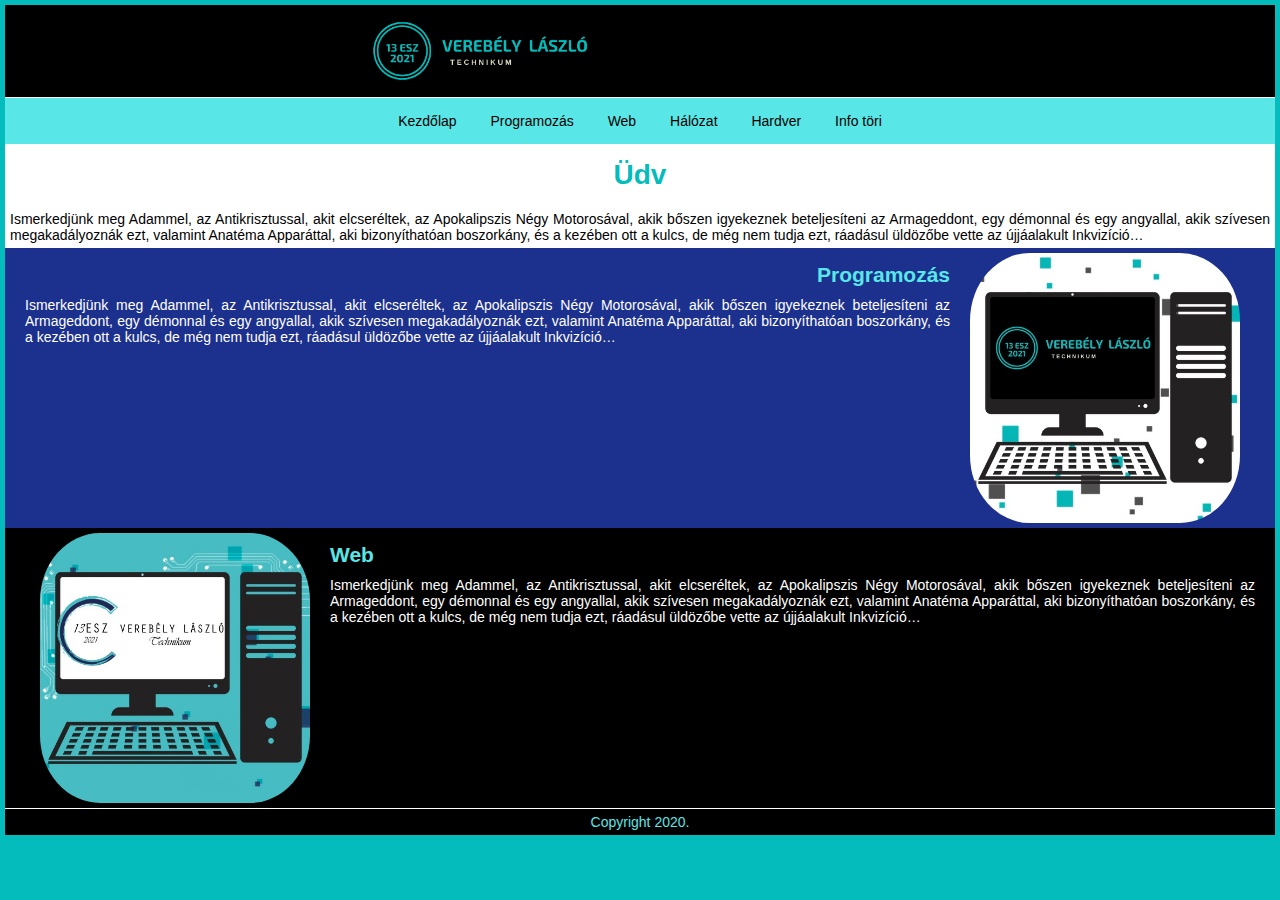
==== index.html @ 935b2e0b "Add files via upload" ====
<!DOCTYPE html>
<html lang="hu">
    <head>
        <meta charset="utf-8" />
        <meta name="viewport" content="width=device-width, initial-scale=1.0">
        <link rel="stylesheet" href="style.css" />
        <title>13esz</title>
    </head>
    <body>
        <div class="full">
            <header>
                <a id="logo" href="index.html">
                    <img src="logo.peter.png" alt="13ESZ Verebély">
                </a>
            </header>
            <nav>
                <a href="index.html">Kezdőlap</a>
                <a href="#">Programozás</a>
                <a href="web.html">Web</a>
                <a href="#">Hálózat</a>
                <a href="#">Hardver</a>
                <a href="#">Info töri</a>
            </nav>
            <main>
                <div>
                    <h1>Üdv</h1>
                    <p>Ismerkedjünk meg Adammel, az Antikrisztussal, akit elcseréltek, az Apokalipszis Négy Motorosával, akik bőszen igyekeznek beteljesíteni az Armageddont, egy démonnal és egy angyallal, akik szívesen megakadályoznák ezt, valamint Anatéma Apparáttal, aki bizonyíthatóan boszorkány, és a kezében ott a kulcs, de még nem tudja ezt, ráadásul üldözőbe vette az újjáalakult Inkvizíció…</p>
                </div>
                <div class="box-one">
                    <img src="mp-img02.jpg">
                    <h2><a href="#">Programozás</a></h2>
                    <p>Ismerkedjünk meg Adammel, az Antikrisztussal, akit elcseréltek, az Apokalipszis Négy Motorosával, akik bőszen igyekeznek beteljesíteni az Armageddont, egy démonnal és egy angyallal, akik szívesen megakadályoznák ezt, valamint Anatéma Apparáttal, aki bizonyíthatóan boszorkány, és a kezében ott a kulcs, de még nem tudja ezt, ráadásul üldözőbe vette az újjáalakult Inkvizíció…</p>
                </div>
                <div class="box-two">
                    <img src="mp-img01.jpg">
                    <h2><a>Web</a></h2>
                    <p>Ismerkedjünk meg Adammel, az Antikrisztussal, akit elcseréltek, az Apokalipszis Négy Motorosával, akik bőszen igyekeznek beteljesíteni az Armageddont, egy démonnal és egy angyallal, akik szívesen megakadályoznák ezt, valamint Anatéma Apparáttal, aki bizonyíthatóan boszorkány, és a kezében ott a kulcs, de még nem tudja ezt, ráadásul üldözőbe vette az újjáalakult Inkvizíció…</p>
                </div>
            </main>
            <footer>
                Copyright 2020.
            </footer>
        </div>
</body>
</html>
---- style.css ----
*{
    padding: 0;
    margin:0;
    font-family: Arial, Tahoma, Helvetica, FreeSans, sans-serif;
    cursor: default;
}
html{
    height:100%; 
    max-height:100%;  
    font-size: 14px;
    font-family: trebuchet ms, tahoma, verdana, arial, sans-serif; 
    background:#04BCBC; 
}
body {
    height:100%; 
    max-height:100%; 
    overflow:auto;
}
header{
    width: 100%;
    top: 0;
    left: 0;
    vertical-align: middle;
}
#logo{
    min-width: 70px;
    width: 50%;
}
#logo img{
    display: block;
    height: auto;
    max-width: 300px;
    padding: 0 25% 0 25%;
    text-align: center;
}
header {
	background-color: #000000;
	font-size: 80%;
}
.full {
    background-color: #04BCBC;
    padding: 5px;
    color: #000000;
    overflow: auto;
}
nav {
	background-color: #59e6e6;
    text-align: center;
    padding: 15px;
	color: #000000;
    text-align: center;
    border-top: 1px #ffffff solid;
}
nav a {
    color: #000000;
    padding: 5px 15px;
}
nav a:hover {
	color: #ffffff;
    text-decoration: none;
    border-top: 1px #ffffff solid;
    border-bottom:  1px #ffffff solid;
    font-style: normal;
}
main {
	background-color: #ffffff;
}
ul li {
    list-style: none;
}
footer {
	background-color: #000000;
	color: #59e6e6;
    text-align: center;
    border-top: 1px #ffffff solid;
    padding: 5px;
}
a{
    color: #59e6e6;
    text-decoration: none;
}
a:hover{
    font-style: italic;
}

h1 {
    color: #04BCBC;
    text-align: center;
    padding: 15px;
}
h2 {
    text-align: left;
    padding: 15px;

}
p{
    text-align: left;
    padding: 5px;
}

/*főoldal*/ 
.box-one, .box-two{
    color: #ffffff;
    overflow: auto;
    text-align: left;
}
.box-one{
    background-color: #051c83e8;
    padding-right: 15px;
    padding-left: 15px;
    margin-right: auto;
    margin-left: auto;
    box-sizing: border-box;
    text-align: left;
}
.box-two{
    background-color: #000000;
    padding-right: 15px;
    padding-left: 15px;
    margin-right: auto;
    margin-left: auto;
    box-sizing: border-box;
}
.box-two img {
    position: relative;
    float: left;
    margin: 5px;
    min-height: 1px;
    padding-right: 15px;
    padding-left: 15px;
    width: 100%;
    max-width: 300px;
    box-sizing: border-box;
    display: block;
    border-radius: 25%;
}
.box-one img {
    position: relative;
    float: right;
    margin: 5px;
    min-height: 1px;
    padding-right: 15px;
    padding-left: 15px;
    width: 100%;
    max-width: 300px;
    box-sizing: border-box;
    display: block;
    border-radius: 25%;
}
.box-one h2, .box-two h2{
    text-align: center;
    font-style: none;
    padding-top: 15px;
    padding-bottom: 5px;
}

.box-two h2 a:hover{
    border-left: 2px #ffffff solid;
    padding-left: 5px;
    font-style:normal;
}
.box-one h2 a:hover{;
    border-right: 2px #ffffff solid;
    padding-right: 5px;
    font-style:normal;
}

@media screen and (min-width: 600px) {
    .box-one p, .box-two p, main div p{
        text-align: justify;
    }
    .box-one h2{
        text-align: right;
    }
    .box-two h2{
        text-align: left; 
    }
}


/*aktuális odlal*/
.sidenav{
    width: 200px;
    min-width: 100px;
    height: 100%;
    background-color: #59e6e6;
    margin-left: 5px;
    font-family: Arial, Helvetica, sans-serif;
    display: block;
    left:0;
    position: fixed;
    overflow: auto;
}
.sidenav a, .sidenav label span{
    font-family: Arial;
    color: #000000;
	font-variant: small-caps;
    text-align: left;
    text-decoration: none;
    padding-left: 6px;
    display:block;
    padding: 15px;
    font-style: normal;
}
.sidenav a:hover, #active{
    color: #59e6e6;
    background-color: #000000;
    text-align: right;
    padding-right: 6px;
    padding-left: 0px;
    font-style: normal;
}
.sidenav label span:hover{
    color: #000000;
    background-color: #ffffff;
    text-align: right;
    padding-right: 6px;
    padding-left: 0px;
}
.dropdown {
  clear:both;
  width:100%;
  height:0px;
  overflow: hidden;
  text-align: center;
  transition: height .4s ease;
}
#touch {
    position: absolute; 
    opacity: 0; 
    height: 0px;
}    
#touch:checked+ .dropdown {height: 300px;}

.left{
    position:fixed; 
    left:0; 
    top:10%; 
    height:100%; 
    max-width:200px; 
    font-size: 14px; 
    z-index:4;
}
.content{
    padding:5px;
}
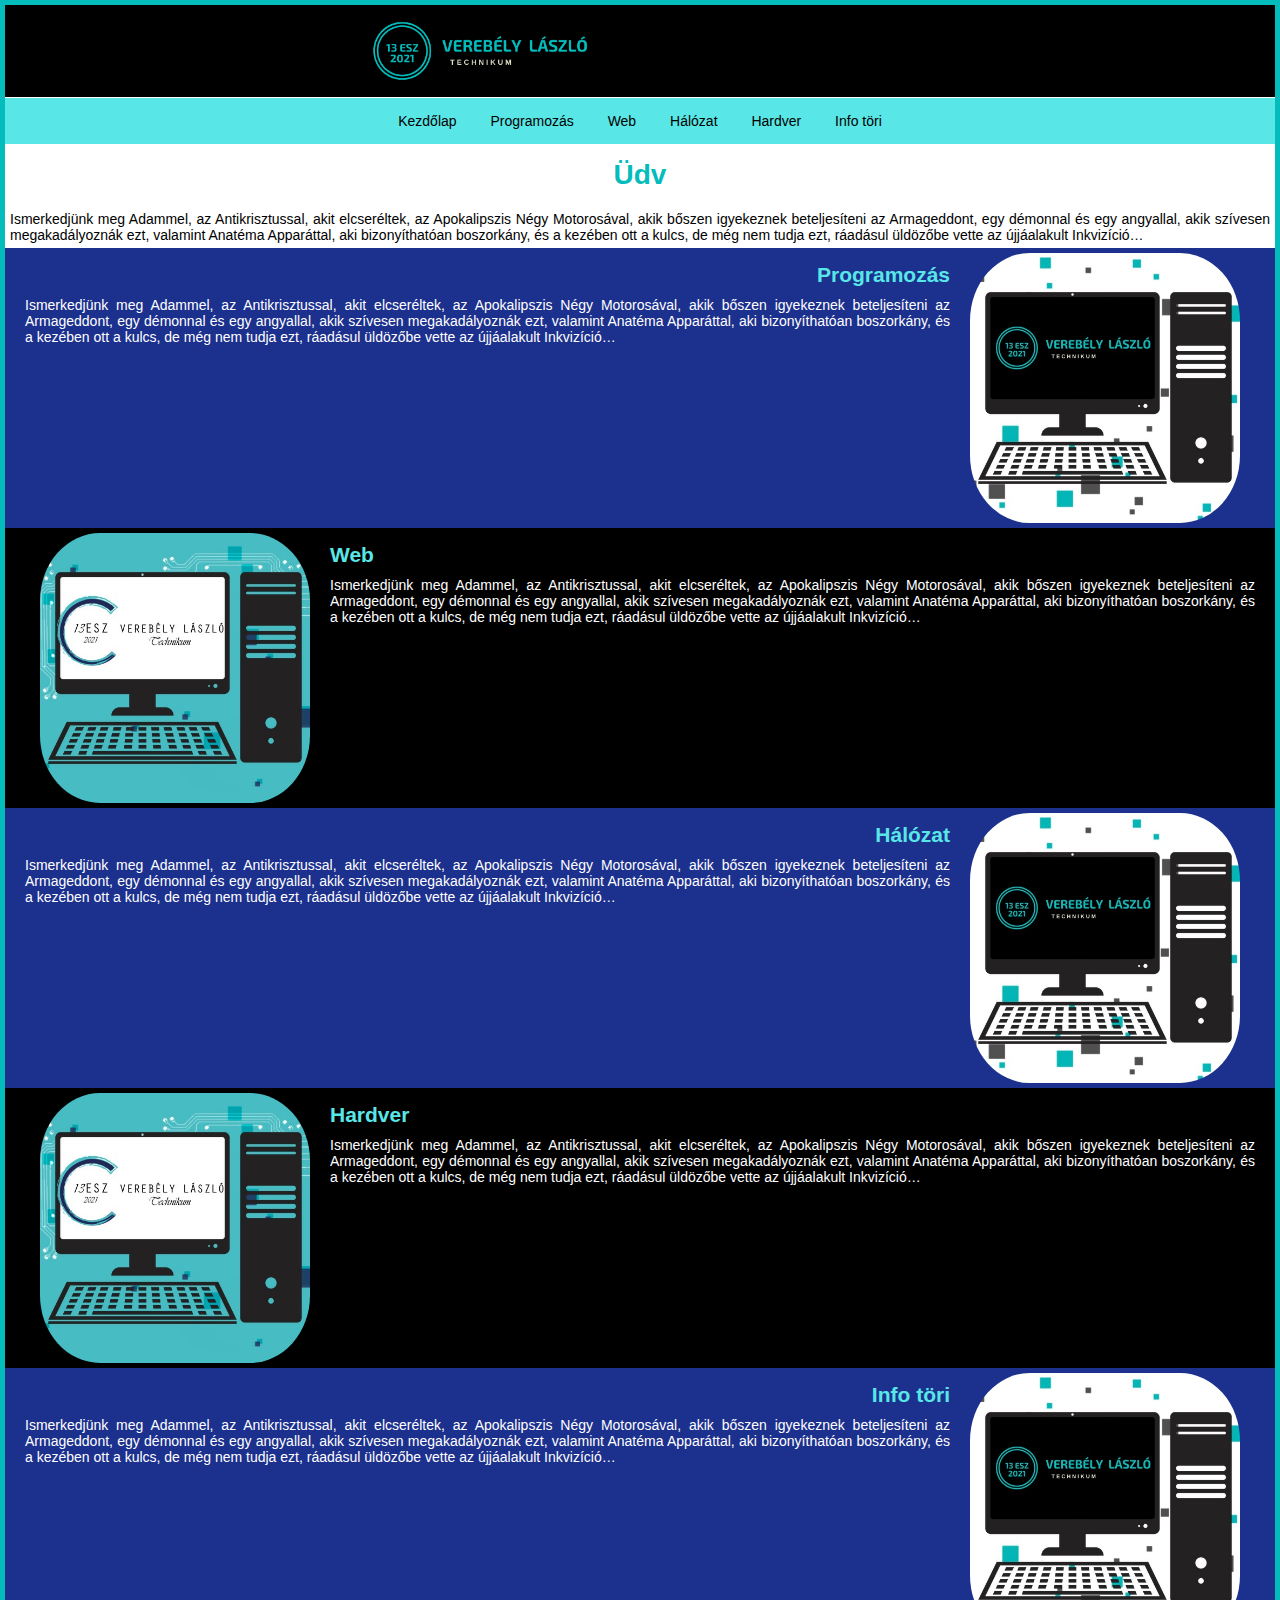
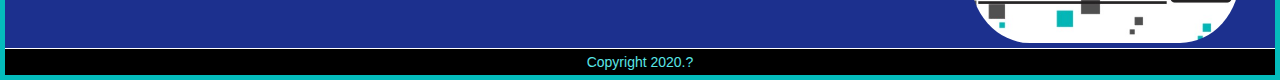
==== commit 57d3996f: "Update index.html" ====
--- a/index.html
+++ b/index.html
@@ -36,10 +36,25 @@
                     <h2><a>Web</a></h2>
                     <p>Ismerkedjünk meg Adammel, az Antikrisztussal, akit elcseréltek, az Apokalipszis Négy Motorosával, akik bőszen igyekeznek beteljesíteni az Armageddont, egy démonnal és egy angyallal, akik szívesen megakadályoznák ezt, valamint Anatéma Apparáttal, aki bizonyíthatóan boszorkány, és a kezében ott a kulcs, de még nem tudja ezt, ráadásul üldözőbe vette az újjáalakult Inkvizíció…</p>
                 </div>
+                <div class="box-one">
+                    <img src="mp-img02.jpg">
+                    <h2><a href="#">Hálózat</a></h2>
+                    <p>Ismerkedjünk meg Adammel, az Antikrisztussal, akit elcseréltek, az Apokalipszis Négy Motorosával, akik bőszen igyekeznek beteljesíteni az Armageddont, egy démonnal és egy angyallal, akik szívesen megakadályoznák ezt, valamint Anatéma Apparáttal, aki bizonyíthatóan boszorkány, és a kezében ott a kulcs, de még nem tudja ezt, ráadásul üldözőbe vette az újjáalakult Inkvizíció…</p>
+                </div>
+                <div class="box-two">
+                    <img src="mp-img01.jpg">
+                    <h2><a>Hardver</a></h2>
+                    <p>Ismerkedjünk meg Adammel, az Antikrisztussal, akit elcseréltek, az Apokalipszis Négy Motorosával, akik bőszen igyekeznek beteljesíteni az Armageddont, egy démonnal és egy angyallal, akik szívesen megakadályoznák ezt, valamint Anatéma Apparáttal, aki bizonyíthatóan boszorkány, és a kezében ott a kulcs, de még nem tudja ezt, ráadásul üldözőbe vette az újjáalakult Inkvizíció…</p>
+                </div>
+                <div class="box-one">
+                    <img src="mp-img02.jpg">
+                    <h2><a href="#">Info töri</a></h2>
+                    <p>Ismerkedjünk meg Adammel, az Antikrisztussal, akit elcseréltek, az Apokalipszis Négy Motorosával, akik bőszen igyekeznek beteljesíteni az Armageddont, egy démonnal és egy angyallal, akik szívesen megakadályoznák ezt, valamint Anatéma Apparáttal, aki bizonyíthatóan boszorkány, és a kezében ott a kulcs, de még nem tudja ezt, ráadásul üldözőbe vette az újjáalakult Inkvizíció…</p>
+                </div>
             </main>
             <footer>
-                Copyright 2020.
+                Copyright 2020.?
             </footer>
         </div>
 </body>
-</html>+</html>
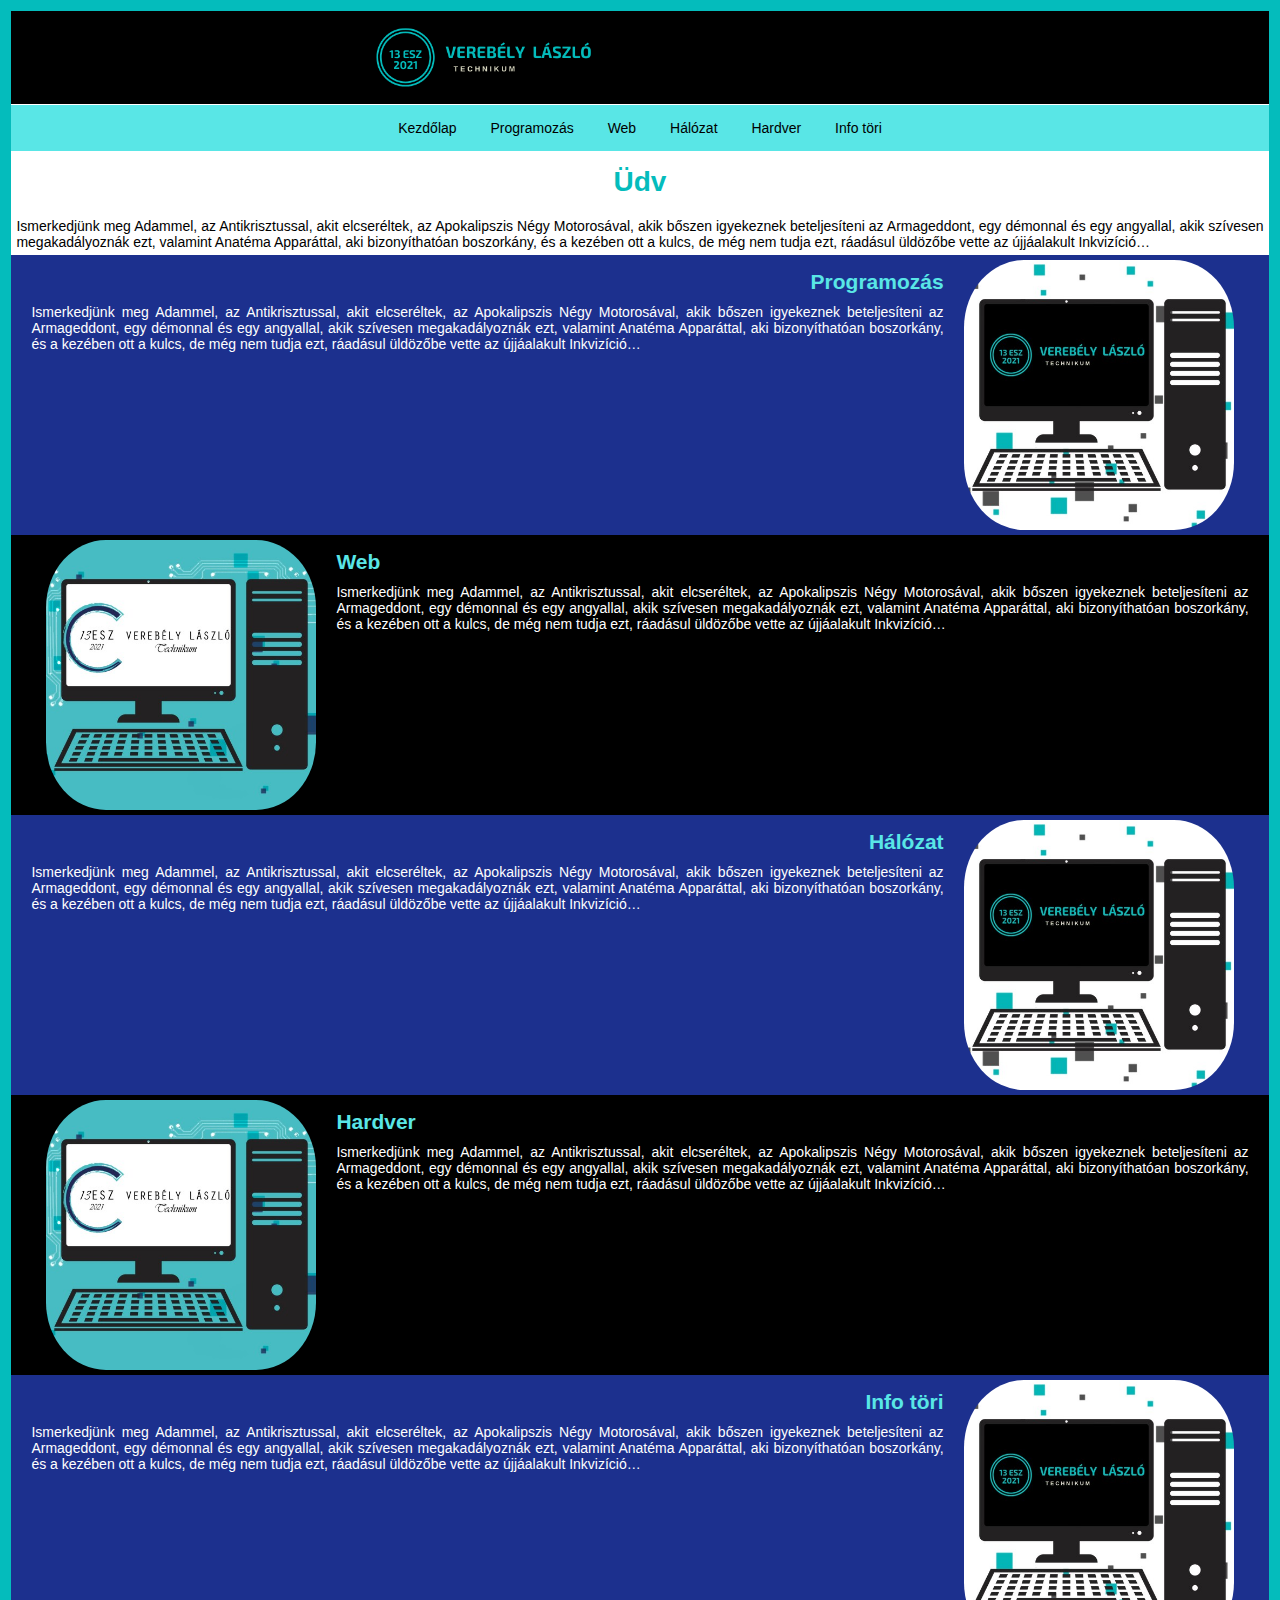
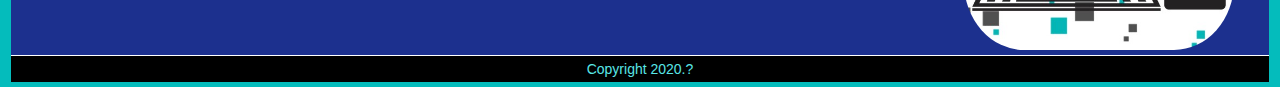
==== commit beb21d9d: "Update index.html" ====
--- a/index.html
+++ b/index.html
@@ -5,6 +5,13 @@
         <meta name="viewport" content="width=device-width, initial-scale=1.0">
         <link rel="stylesheet" href="style.css" />
         <title>13esz</title>
+         <style>
+            @media screen and (min-width: 600px) {
+                html{
+                    padding: 0.5%;
+                }
+            }
+        </style>
     </head>
     <body>
         <div class="full">
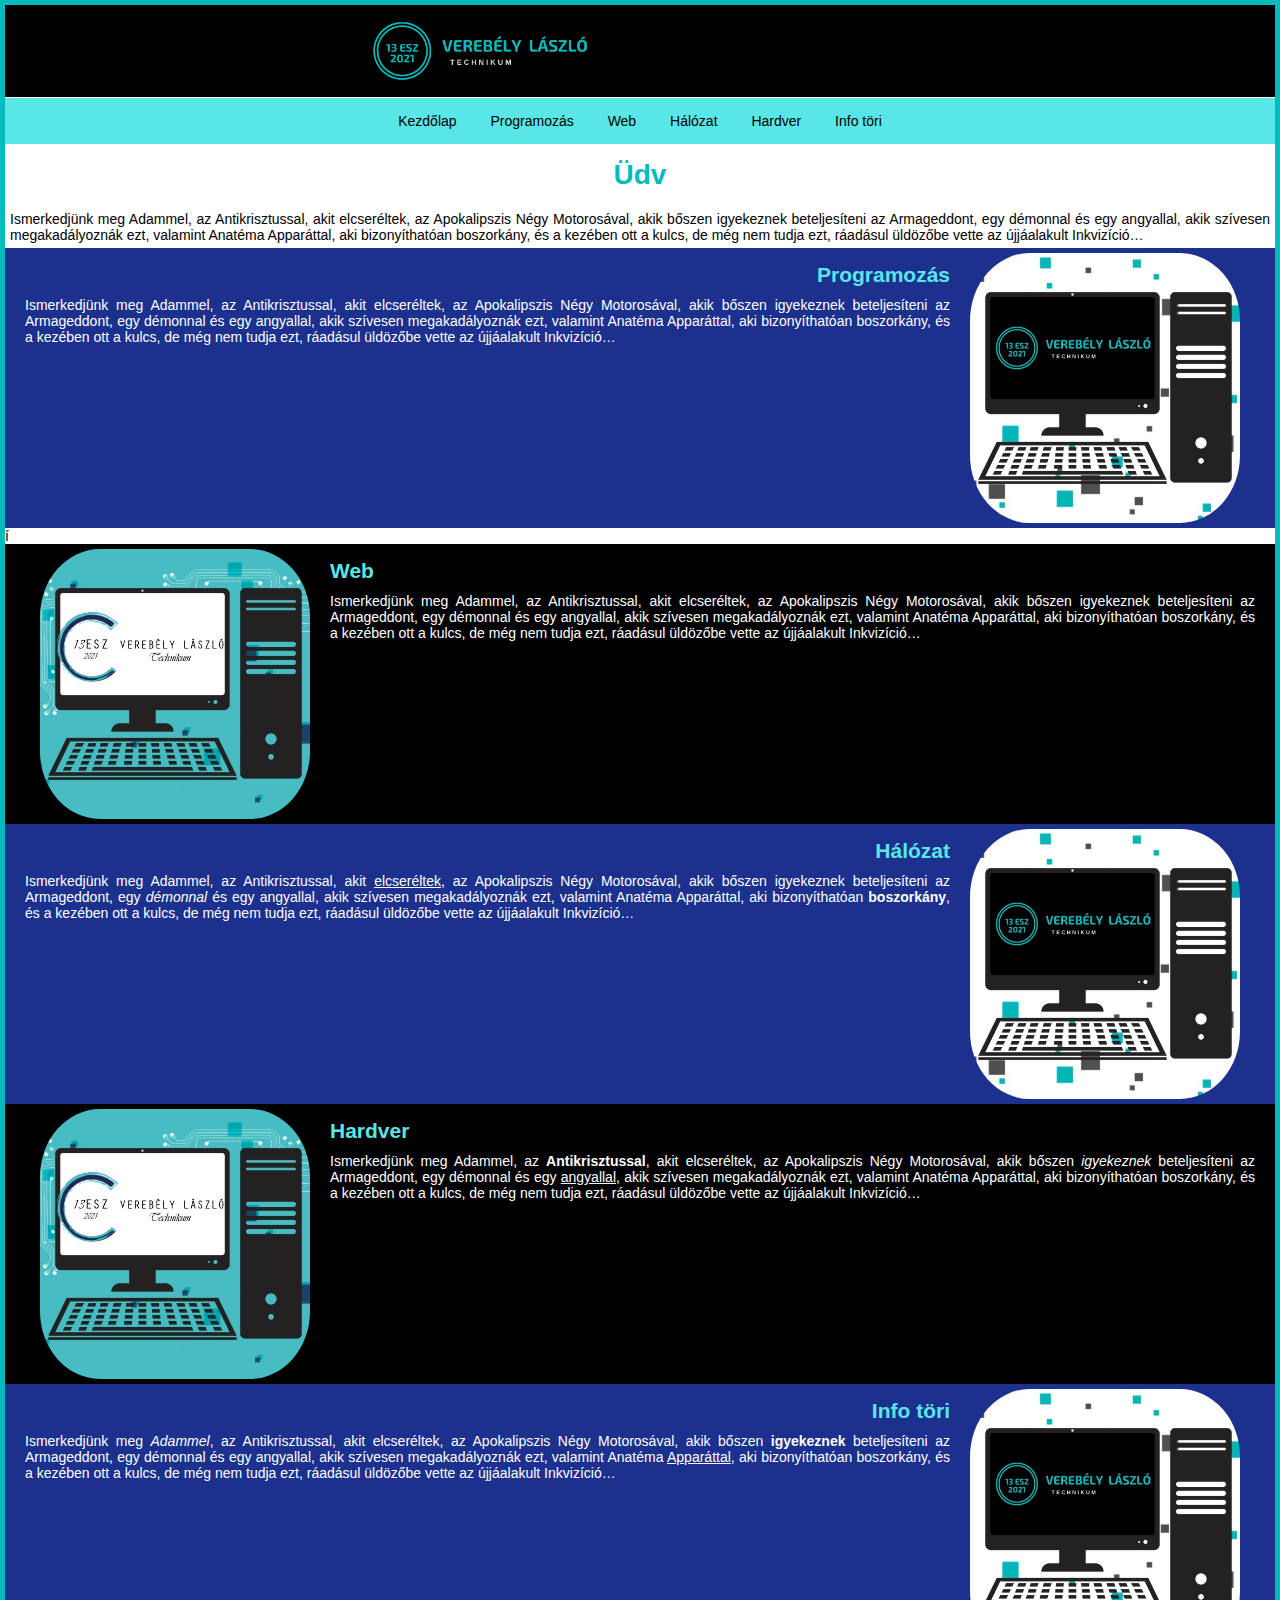
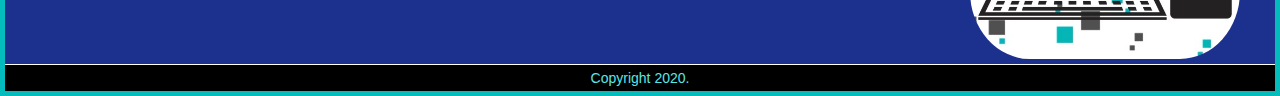
==== commit 19f3661e: "Update index.html" ====
--- a/index.html
+++ b/index.html
@@ -5,13 +5,6 @@
         <meta name="viewport" content="width=device-width, initial-scale=1.0">
         <link rel="stylesheet" href="style.css" />
         <title>13esz</title>
-         <style>
-            @media screen and (min-width: 600px) {
-                html{
-                    padding: 0.5%;
-                }
-            }
-        </style>
     </head>
     <body>
         <div class="full">
@@ -21,7 +14,7 @@
                 </a>
             </header>
             <nav>
-                <a href="index.html">Kezdőlap</a>
+                <a href="index.html" id="active-nav">Kezdőlap</a>
                 <a href="#">Programozás</a>
                 <a href="web.html">Web</a>
                 <a href="#">Hálózat</a>
@@ -37,7 +30,7 @@
                     <img src="mp-img02.jpg">
                     <h2><a href="#">Programozás</a></h2>
                     <p>Ismerkedjünk meg Adammel, az Antikrisztussal, akit elcseréltek, az Apokalipszis Négy Motorosával, akik bőszen igyekeznek beteljesíteni az Armageddont, egy démonnal és egy angyallal, akik szívesen megakadályoznák ezt, valamint Anatéma Apparáttal, aki bizonyíthatóan boszorkány, és a kezében ott a kulcs, de még nem tudja ezt, ráadásul üldözőbe vette az újjáalakult Inkvizíció…</p>
-                </div>
+                </div>í
                 <div class="box-two">
                     <img src="mp-img01.jpg">
                     <h2><a>Web</a></h2>
@@ -46,21 +39,21 @@
                 <div class="box-one">
                     <img src="mp-img02.jpg">
                     <h2><a href="#">Hálózat</a></h2>
-                    <p>Ismerkedjünk meg Adammel, az Antikrisztussal, akit elcseréltek, az Apokalipszis Négy Motorosával, akik bőszen igyekeznek beteljesíteni az Armageddont, egy démonnal és egy angyallal, akik szívesen megakadályoznák ezt, valamint Anatéma Apparáttal, aki bizonyíthatóan boszorkány, és a kezében ott a kulcs, de még nem tudja ezt, ráadásul üldözőbe vette az újjáalakult Inkvizíció…</p>
+                    <p>Ismerkedjünk meg Adammel, az Antikrisztussal, akit <u>elcseréltek</u>, az Apokalipszis Négy Motorosával, akik bőszen igyekeznek beteljesíteni az Armageddont, egy <i>démonnal</i> és egy angyallal, akik szívesen megakadályoznák ezt, valamint Anatéma Apparáttal, aki bizonyíthatóan <b>boszorkány</b>, és a kezében ott a kulcs, de még nem tudja ezt, ráadásul üldözőbe vette az újjáalakult Inkvizíció…</p>
                 </div>
                 <div class="box-two">
                     <img src="mp-img01.jpg">
                     <h2><a>Hardver</a></h2>
-                    <p>Ismerkedjünk meg Adammel, az Antikrisztussal, akit elcseréltek, az Apokalipszis Négy Motorosával, akik bőszen igyekeznek beteljesíteni az Armageddont, egy démonnal és egy angyallal, akik szívesen megakadályoznák ezt, valamint Anatéma Apparáttal, aki bizonyíthatóan boszorkány, és a kezében ott a kulcs, de még nem tudja ezt, ráadásul üldözőbe vette az újjáalakult Inkvizíció…</p>
+                    <p>Ismerkedjünk meg Adammel, az <b>Antikrisztussal</b>, akit elcseréltek, az Apokalipszis Négy Motorosával, akik bőszen <i>igyekeznek</i> beteljesíteni az Armageddont, egy démonnal és egy <u>angyallal</u>, akik szívesen megakadályoznák ezt, valamint Anatéma Apparáttal, aki bizonyíthatóan boszorkány, és a kezében ott a kulcs, de még nem tudja ezt, ráadásul üldözőbe vette az újjáalakult Inkvizíció…</p>
                 </div>
                 <div class="box-one">
                     <img src="mp-img02.jpg">
                     <h2><a href="#">Info töri</a></h2>
-                    <p>Ismerkedjünk meg Adammel, az Antikrisztussal, akit elcseréltek, az Apokalipszis Négy Motorosával, akik bőszen igyekeznek beteljesíteni az Armageddont, egy démonnal és egy angyallal, akik szívesen megakadályoznák ezt, valamint Anatéma Apparáttal, aki bizonyíthatóan boszorkány, és a kezében ott a kulcs, de még nem tudja ezt, ráadásul üldözőbe vette az újjáalakult Inkvizíció…</p>
+                    <p>Ismerkedjünk meg <i>Adammel</i>, az Antikrisztussal, akit elcseréltek, az Apokalipszis Négy Motorosával, akik bőszen <b>igyekeznek</b> beteljesíteni az Armageddont, egy démonnal és egy angyallal, akik szívesen megakadályoznák ezt, valamint Anatéma <u>Apparáttal</u>, aki bizonyíthatóan boszorkány, és a kezében ott a kulcs, de még nem tudja ezt, ráadásul üldözőbe vette az újjáalakult Inkvizíció…</p>
                 </div>
             </main>
             <footer>
-                Copyright 2020.?
+                Copyright 2020.
             </footer>
         </div>
 </body>
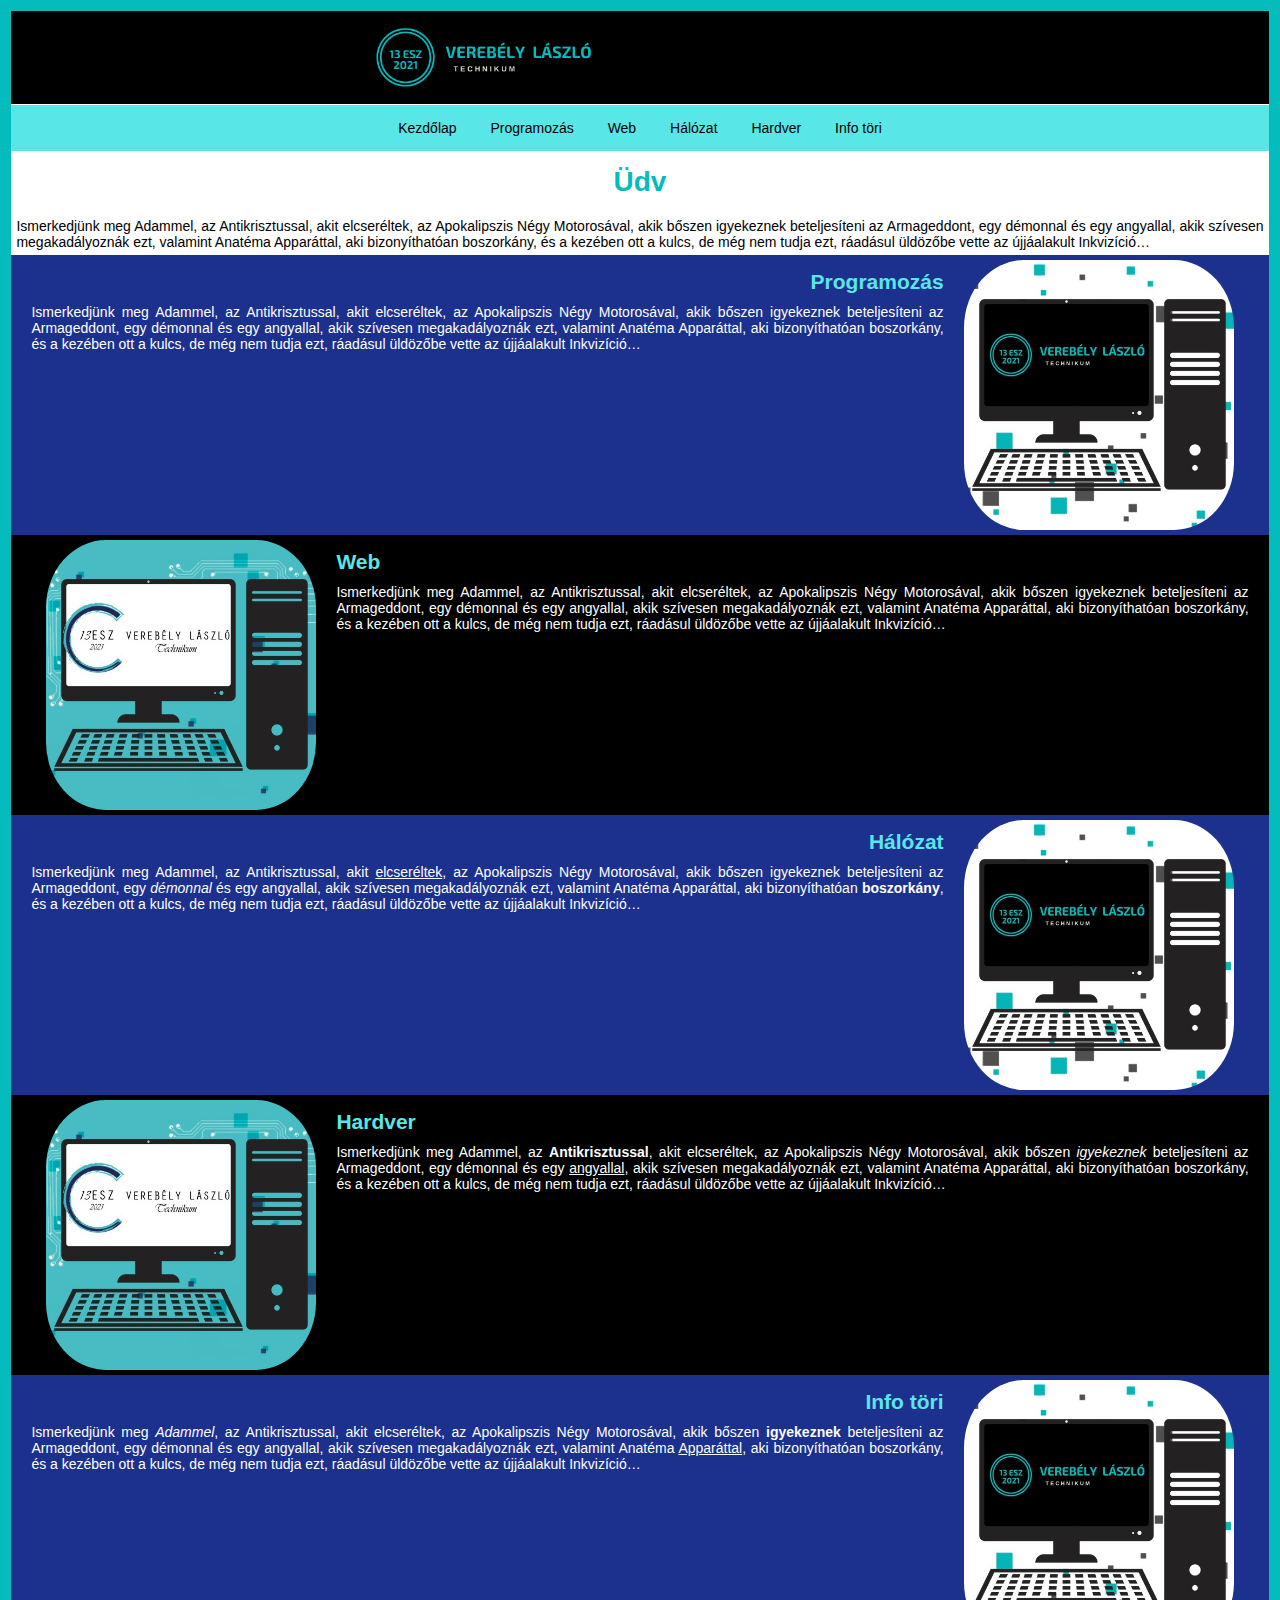
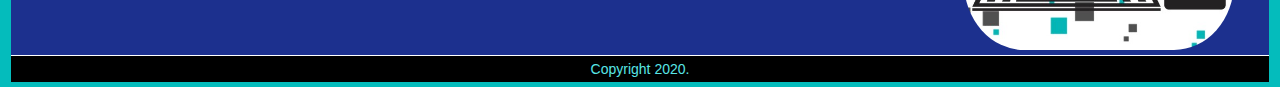
==== commit a6398138: "Update index.html" ====
--- a/index.html
+++ b/index.html
@@ -5,6 +5,13 @@
         <meta name="viewport" content="width=device-width, initial-scale=1.0">
         <link rel="stylesheet" href="style.css" />
         <title>13esz</title>
+        <style>
+            @media screen and (min-width: 600px) {
+                html{
+                    padding: 0.5%;
+                }
+            }
+        </style>
     </head>
     <body>
         <div class="full">
@@ -30,7 +37,7 @@
                     <img src="mp-img02.jpg">
                     <h2><a href="#">Programozás</a></h2>
                     <p>Ismerkedjünk meg Adammel, az Antikrisztussal, akit elcseréltek, az Apokalipszis Négy Motorosával, akik bőszen igyekeznek beteljesíteni az Armageddont, egy démonnal és egy angyallal, akik szívesen megakadályoznák ezt, valamint Anatéma Apparáttal, aki bizonyíthatóan boszorkány, és a kezében ott a kulcs, de még nem tudja ezt, ráadásul üldözőbe vette az újjáalakult Inkvizíció…</p>
-                </div>í
+                </div>
                 <div class="box-two">
                     <img src="mp-img01.jpg">
                     <h2><a>Web</a></h2>
@@ -42,7 +49,7 @@
                     <p>Ismerkedjünk meg Adammel, az Antikrisztussal, akit <u>elcseréltek</u>, az Apokalipszis Négy Motorosával, akik bőszen igyekeznek beteljesíteni az Armageddont, egy <i>démonnal</i> és egy angyallal, akik szívesen megakadályoznák ezt, valamint Anatéma Apparáttal, aki bizonyíthatóan <b>boszorkány</b>, és a kezében ott a kulcs, de még nem tudja ezt, ráadásul üldözőbe vette az újjáalakult Inkvizíció…</p>
                 </div>
                 <div class="box-two">
-                    <img src="mp-img01.jpg">
+                    <img src="mp-img01.jpg"> 
                     <h2><a>Hardver</a></h2>
                     <p>Ismerkedjünk meg Adammel, az <b>Antikrisztussal</b>, akit elcseréltek, az Apokalipszis Négy Motorosával, akik bőszen <i>igyekeznek</i> beteljesíteni az Armageddont, egy démonnal és egy <u>angyallal</u>, akik szívesen megakadályoznák ezt, valamint Anatéma Apparáttal, aki bizonyíthatóan boszorkány, és a kezében ott a kulcs, de még nem tudja ezt, ráadásul üldözőbe vette az újjáalakult Inkvizíció…</p>
                 </div>
